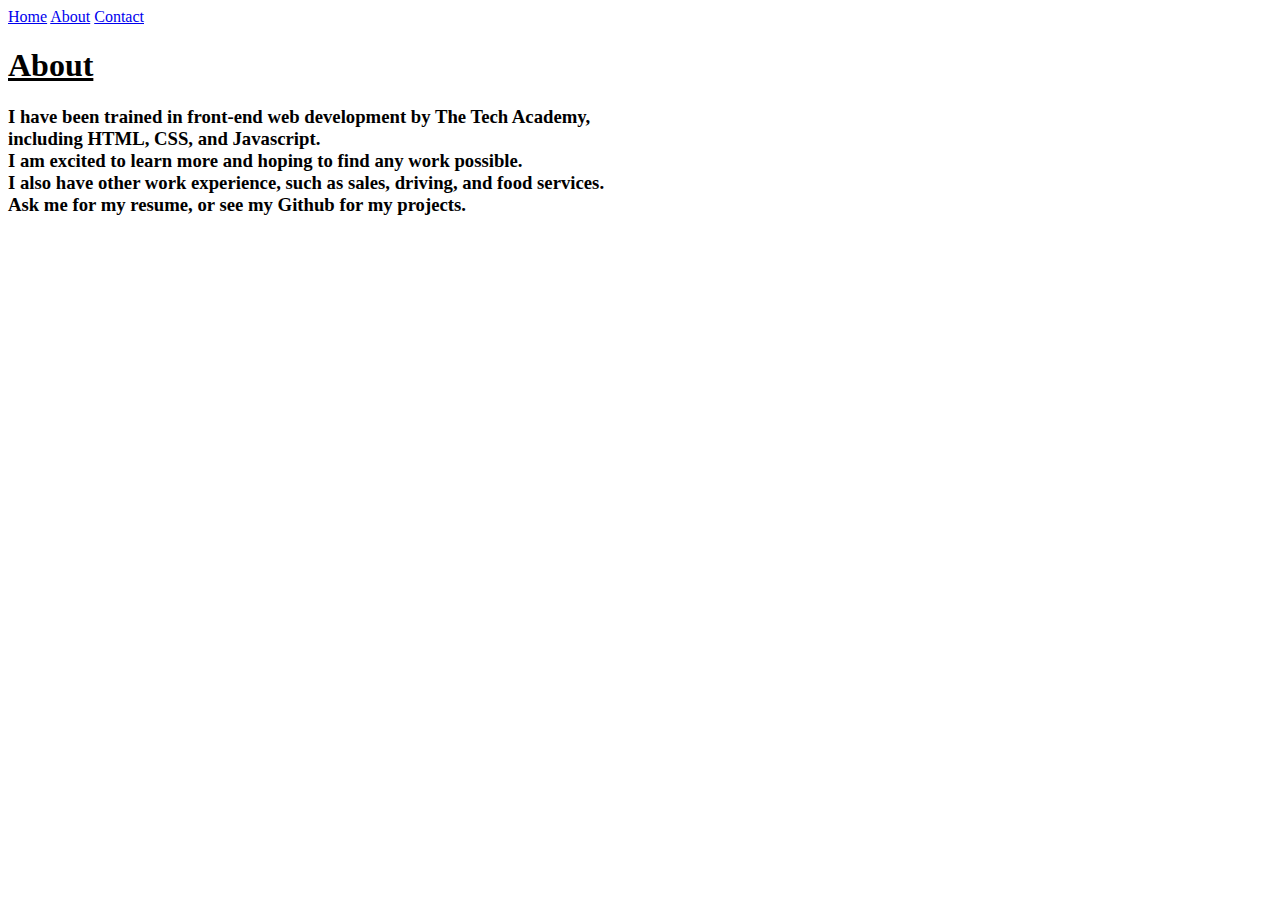
==== About.html @ ab46c6c5 "Update About.html" ====
<html>
    <head>
        <meta charset="UTF-8">
        <meta name="viewport" content="width=device-width" />
        <title>About</title>
        <link rel="stylesheet" type="text/css" href="portfolio.css">
        <script src="main.js"></script>
    </head>

    <body class="Background" style="background-image: url('images/sky.jpg');">      
        <div class="Navbar">
            <a class="active" href="index.html">Home</a>
            <a href="About.html">About</a>
            <a href="Contact.html">Contact</a>
        </div>
	<div>
	<h1><u>About</u></h1>
<h3>I have been trained in front-end web development by The Tech Academy,
<br>including HTML, CSS, and Javascript.
<br>I am excited to learn more and hoping to find any work possible.
<br>I also have other work experience, such as sales, driving, and food services.
<br>Ask me for my resume, or see my Github for my projects.
<br>
<video src="images/appleblossom.mp4" width="1335" height="400" align="center" autoplay="autoplay" muted="muted" loop="loop"></video>
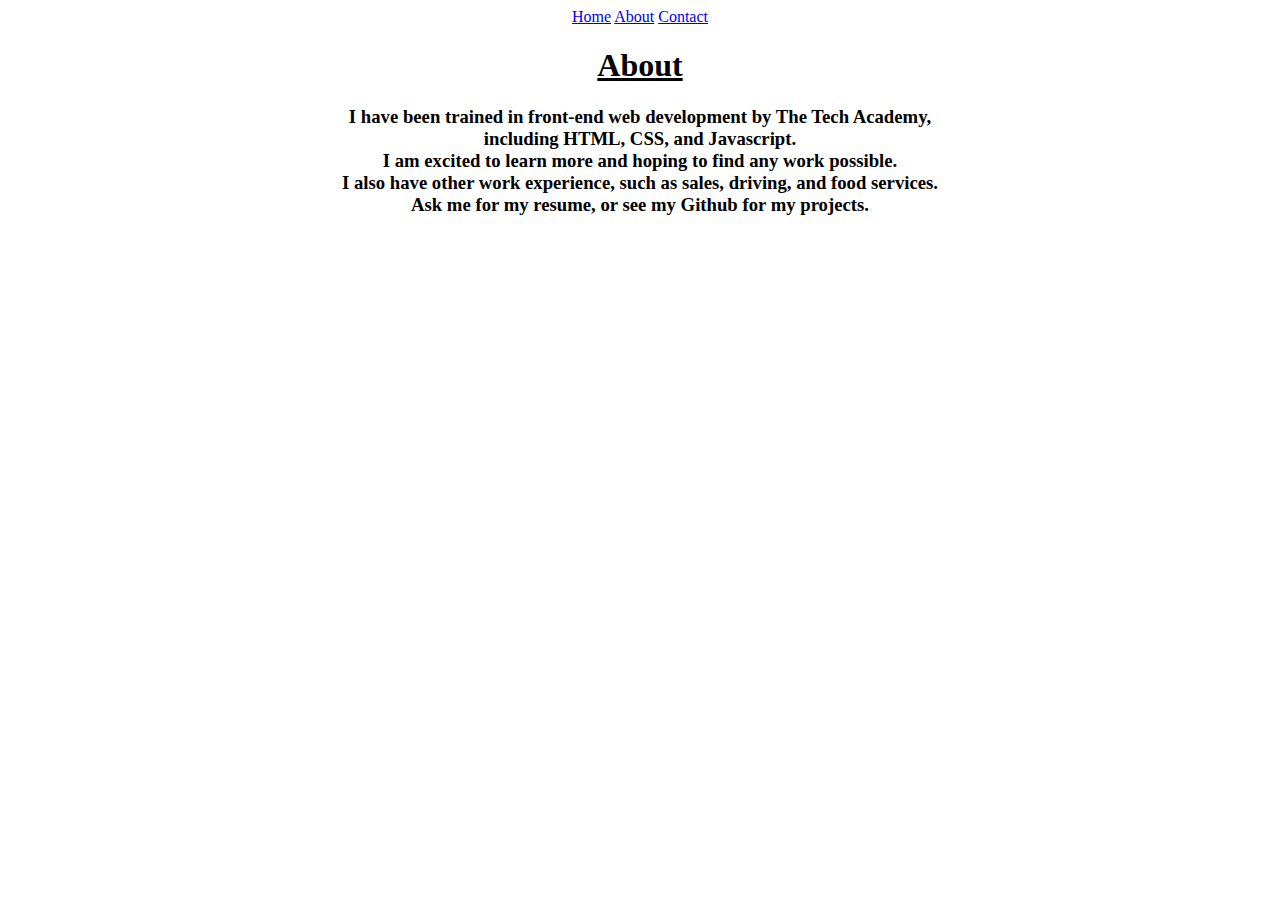
==== commit 1774b760: "Update About.html" ====
--- a/About.html
+++ b/About.html
@@ -2,9 +2,15 @@
     <head>
         <meta charset="UTF-8">
         <meta name="viewport" content="width=device-width" />
-        <title>About</title>
+        <title>Learn English - Lessons</title>
         <link rel="stylesheet" type="text/css" href="portfolio.css">
         <script src="main.js"></script>
+		<style>
+h2 {text-align: center;}
+p {text-align: center;}
+div {text-align: center;}
+img {text-align: center;}
+</style>
     </head>
 
     <body class="Background" style="background-image: url('images/sky.jpg');">      
@@ -12,6 +18,7 @@
             <a class="active" href="index.html">Home</a>
             <a href="About.html">About</a>
             <a href="Contact.html">Contact</a>
+			<br>
         </div>
 	<div>
 	<h1><u>About</u></h1>
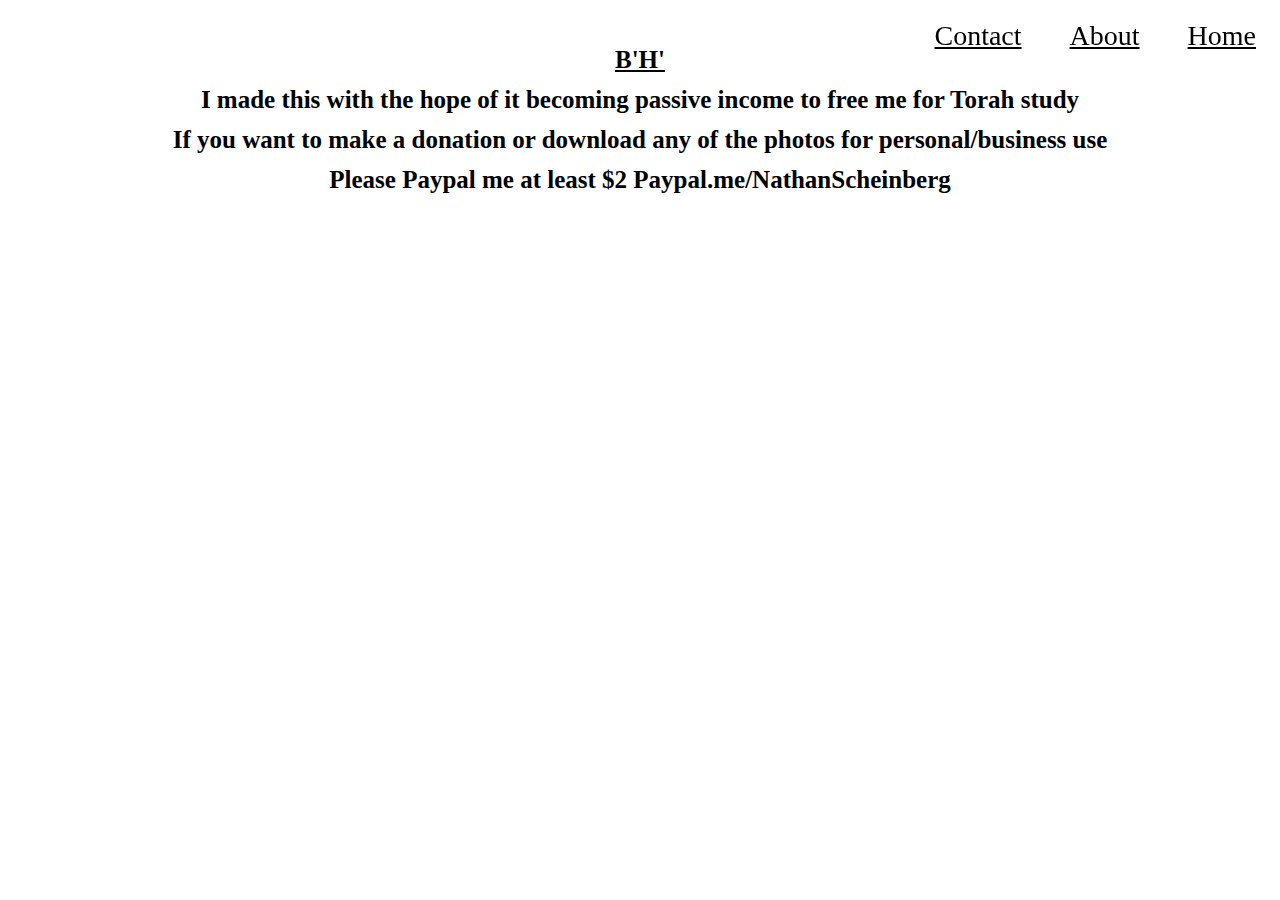
==== commit 26309b9b: "Update About.html" ====
--- a/About.html
+++ b/About.html
@@ -2,10 +2,11 @@
     <head>
         <meta charset="UTF-8">
         <meta name="viewport" content="width=device-width" />
-        <title>Learn English - Lessons</title>
+        <title>About</title>
         <link rel="stylesheet" type="text/css" href="portfolio.css">
         <script src="main.js"></script>
 		<style>
+			h1 {text-align: center;}
 h2 {text-align: center;}
 p {text-align: center;}
 div {text-align: center;}
@@ -21,11 +22,9 @@
 			<br>
         </div>
 	<div>
-	<h1><u>About</u></h1>
-<h3>I have been trained in front-end web development by The Tech Academy,
-<br>including HTML, CSS, and Javascript.
-<br>I am excited to learn more and hoping to find any work possible.
-<br>I also have other work experience, such as sales, driving, and food services.
-<br>Ask me for my resume, or see my Github for my projects.
+	<h3><br><u>B'H'</u>
+<br>I made this with the hope of it becoming passive income to free me for Torah study
+<br>If you want to make a donation or download any of the photos for personal/business use
+<br>Please Paypal me at least $2 Paypal.me/NathanScheinberg
 <br>
-<video src="images/appleblossom.mp4" width="1335" height="400" align="center" autoplay="autoplay" muted="muted" loop="loop"></video>
+<video src="images/Apple Blossom - 74037.mp4" width="1335" height="400" align="center" autoplay="autoplay" muted="muted" loop="loop"></video>
--- a/portfolio.css
+++ b/portfolio.css
@@ -0,0 +1,246 @@
+
+body {
+    margin: 0%  
+}
+
+h1 {text-align: center;}
+h3 {text-align: center;}
+p {text-align: center;}
+div {text-align: center;}
+img {text-align: center;}
+
+h1 {
+    font-family: garamound;
+	font-size: 30px;
+	font-weight:bold;
+	font-style:underline;
+    text-align: center;
+    margin-top: 4%; 
+    color: black; 
+	margin-top:5%;
+}
+
+
+h1:hover {
+    transform: scale(1.1); 
+    transition: transform 1.5s; 
+}
+
+h2 {
+	color: black;
+	font-family: Garamond;
+	text-align: center;
+	font-size: 40px;
+}
+
+h3 {
+	text-align: center;
+	font-size: 25;
+	line-height: 1.6;
+}
+
+.white-text {
+    color: white;
+}
+
+p {
+    font-family: garamound;
+    text-align: center;
+    font-size: 25px;
+    padding-left: 25px; 
+    padding-right: 25px;
+}
+
+
+.center {
+
+}
+
+
+q {
+    font-style: italic;
+}
+
+
+img {
+    border-radius: 10px;
+    max-width: 100%;
+    display: block; 
+    margin-left: auto; 
+    margin-right: auto;
+}
+
+
+@media screen and (max-width: 576px) {
+    img {
+        height: 100px;
+        margin-top: 150px;
+    }
+}
+
+footer {
+    padding: 2%;
+    background-color: cornsilk;
+}
+
+
+
+.Navbar {
+    overflow: hidden; 
+    position: fixed; 
+    top: 0; 
+    width: 100%;
+    z-index: 1; 
+
+}
+
+
+
+.Navbar a {
+    float: right;
+    display: block; 
+    color: black;
+    padding: 20px 24px;
+    font-family: garamound; 
+    font-size: 28px;
+    text-align: center; 
+    position: relative; 
+}
+
+
+@keyframes moveNavText {
+    from {top: -100vw;}
+    to {top: 0vw;} 
+}
+
+
+X {
+	 border-style: ridge;
+	 border-width: 2.2px;
+	 border-color: rgba(1, 1, 1, 0.75);
+}
+
+@media screen and (max-width: 576px) {
+    .Navbar a{
+        width: 25%; 
+        font-size: 12px;
+    }
+}
+
+
+.Navbar a:hover {
+    color: navy; 
+    font-weight: bold; 
+}
+
+
+.video {
+	margin: 0 auto;
+	background-image: url('sky.jpg');
+}
+
+
+.Video_Text { 
+    color: black;
+	font-family:garamound;
+	background-image: url('sky.jpg');
+    width: 100%;
+    padding: 20px; 
+    position: relative; 
+    -webkit-animation: moveVideoText 5.75s;
+    animation-duration: 1s;
+}
+
+
+@keyframes moveVideoText {
+  from {bottom: -400px;}
+  to {bottom: 0px;}
+}
+
+
+
+* { 
+    box-sizing: border-box; 
+} 
+
+.Column_1 {
+	color: black;
+    float: left;
+    width: 50%; 
+    padding: 10px;
+    padding-top: 3%;
+    height: 400px; 
+    background-color: aliceblue; 
+}
+
+@media screen and (max-width: 576px) {
+    .Column_1 {
+        overflow: auto;
+    }
+}
+
+.Column_2 {
+    float: left;
+    width: 50%;
+    padding: 12px;
+    padding-top: 1.9%;
+    height: 400px;
+    background-color: midnightblue;
+}
+
+.Column_tall {
+    padding-top: 3.5%;
+    height: 450px;
+}
+
+.Row:after {
+	content: ""; 
+	display: table; 
+	clear: both; 
+}
+
+input[type=text] {
+    width: 40%; 
+    padding: 12px;
+    border: 1px black; 
+    border-radius: 4px; 
+    box-sizing: border-box; 
+	border-color:rgba(1,1,1,0.1;
+    margin-bottom: 16px;
+    resize: vertical; 
+    font-family: garamound  ;
+	background-color:white;;
+}
+
+input[type=text]:hover {
+    box-shadow: 0 0 5px #00004d inset;
+}
+
+input[type=submit] {
+    background-color: midnightblue;
+    color: snow;
+    font-weight: bold; 
+    padding: 12px 20px;
+    border: none;
+    border-radius: 5px; 
+    display: block; 
+    margin-left: auto;
+    margin-right: auto;
+    font-family: garamound;
+	width: 100%;
+}
+
+input[type=submit]:hover {
+    background-color: snow; 
+    color: w; 
+    transform: scale(1.3);
+    transition: transform 2s;
+}
+
+form {
+    border-radius: 5px;
+	border-color:black;
+    background-color: white; 
+    padding: 10px; 
+    font-family: garamound;
+}
